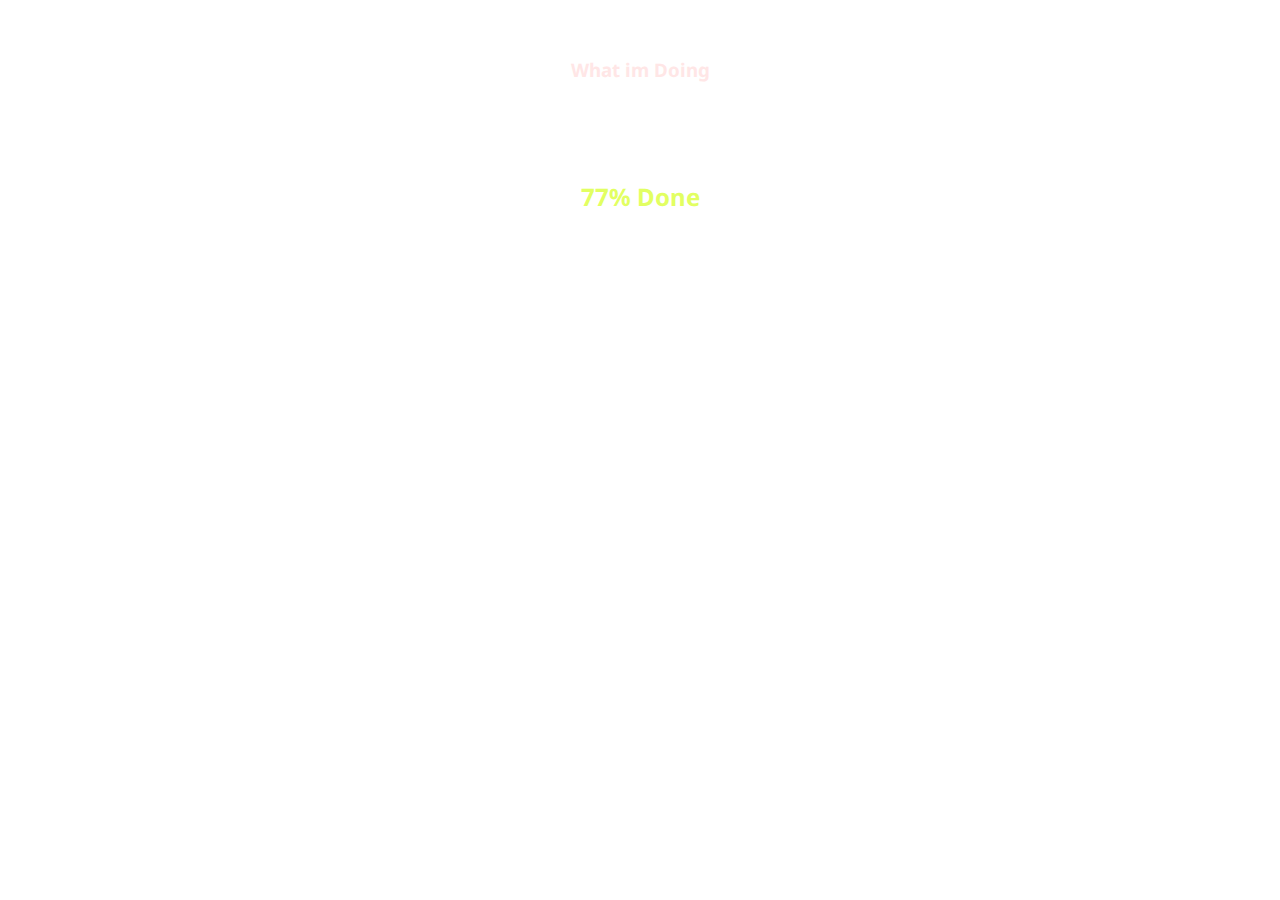
==== index.html @ 3c8a19ca "Create index.html" ====
<!DOCTYPE html>
<html>
<head>
    <meta name="viewport" content="width=device-width, initial-scale=1.0">
    <title>Jacksmcserver</title>
    <link rel="stylesheet" href="style.css">
    <link rel="preconnect" href="https://fonts.googleapis.com">
<link rel="preconnect" href="https://fonts.gstatic.com" crossorigin>
<link href="https://fonts.googleapis.com/css2?family=Noto+Sans:wght@700&display=swap" rel="stylesheet">
</head>
<body>
    <div>
        <p>More to Come!</p>
        <h3>What im Doing</h3>
        <p>Im Working Really hard For This website</p>
    </div>
    <div>
        <p>Status:</p>
    </div>
    <h2>77% Done</h2>
</body>
</html>
---- style.css ----
*{
    font-family: 'Noto Sans', sans-serif;
}
body{
    background: url(background.png);
}
p{
    color: #fff;
    text-decoration-color: #fff;
    text-align: center;
}
h3{
    color: rgb(255, 230, 230);
    text-decoration-color: #fff;
    text-align: center;
}
h2{
    color: rgb(226, 255, 98);
    text-decoration-color: rgb(226, 255, 98);
    text-align: center;
}
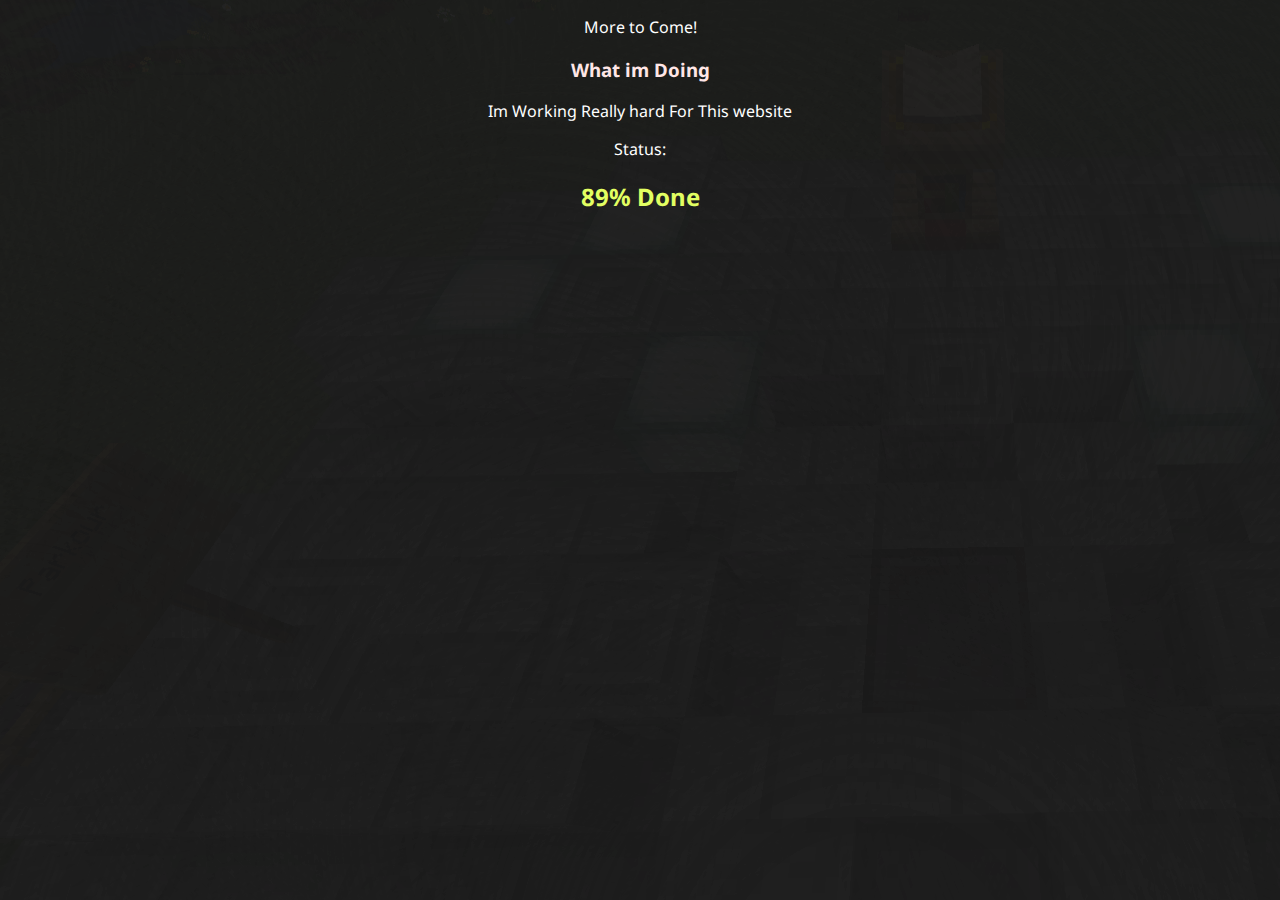
==== commit 741581de: "Update index.html" ====
--- a/index.html
+++ b/index.html
@@ -17,6 +17,6 @@
     <div>
         <p>Status:</p>
     </div>
-    <h2>77% Done</h2>
+    <h2>89% Done</h2>
 </body>
 </html>
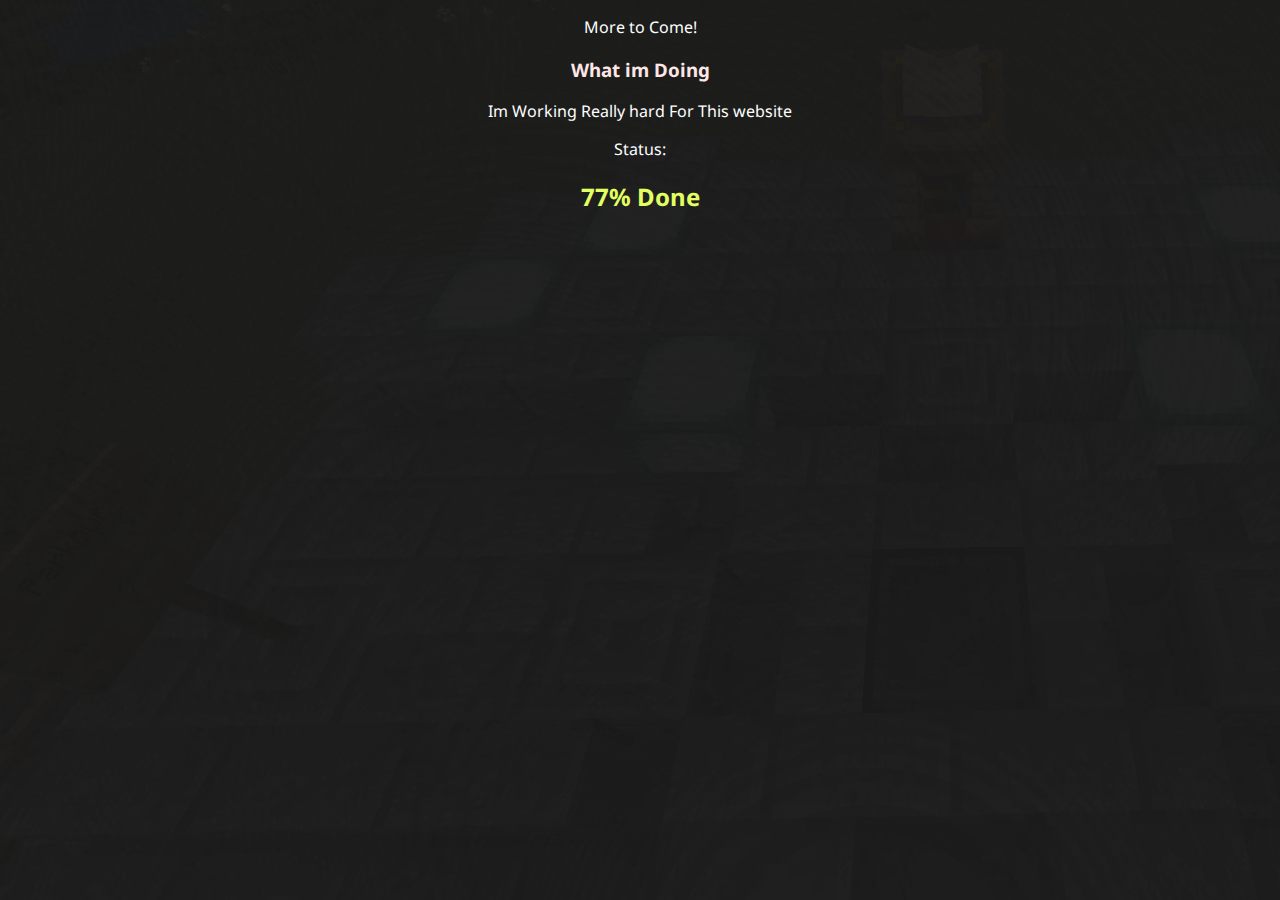
==== commit 0ab181ad: "Update index.html" ====
--- a/index.html
+++ b/index.html
@@ -1,3 +1,4 @@
+
 <!DOCTYPE html>
 <html>
 <head>
@@ -17,6 +18,6 @@
     <div>
         <p>Status:</p>
     </div>
-    <h2>89% Done</h2>
+    <h2>77% Done</h2>
 </body>
 </html>
